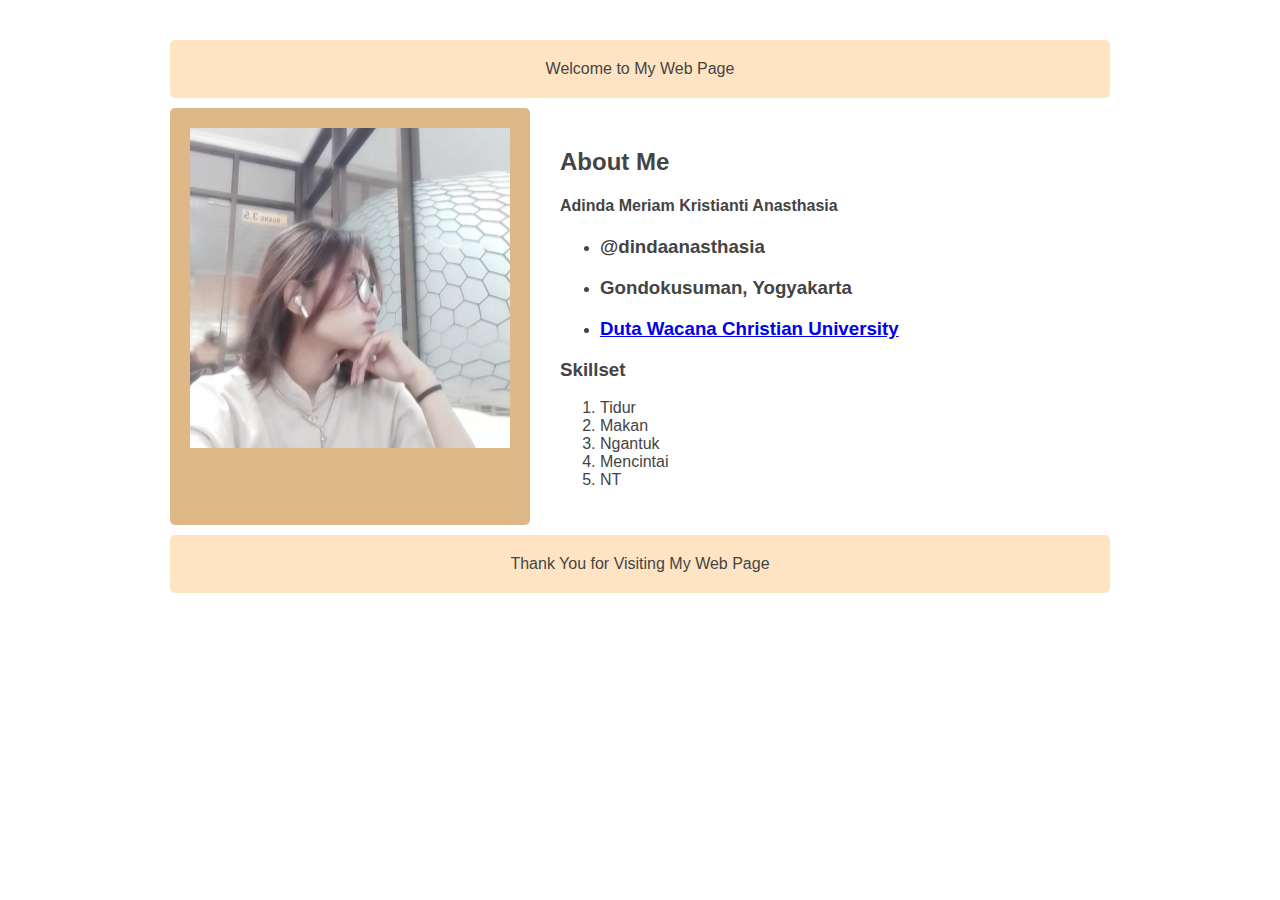
==== index.html @ 606c1fa7 "Add file" ====
<!DOCTYPE html>
<html lang="en">
<head>
    <meta charset="UTF-8">
    <meta name="viewport" content="width=device-width, initial-scale=1.0">
    <title>71210803 - Glen</title>
    <link rel="stylesheet" href="style.css">
</head>
<body>
    <div class="wrapper">
        <header class="header">Welcome to My Web Page</header>
        <aside class="sidebar">
        <img src="adin.png" width="320px" height="320px" alt="Foto Saya">
        </aside>
        <article class="content">
            <h2>About Me</h2>
            <h4>Adinda Meriam Kristianti Anasthasia</h4>
            <ul>
                <li><h3>@dindaanasthasia</h3></li>
                <li><h3>Gondokusuman, Yogyakarta</h3></li>
                <li><h3><a href="https://www.ukdw.ac.id/">Duta Wacana Christian University</a></h3></li>
            </ul>
            <h3>Skillset</h3>
            <ol>
                <li>Tidur</li>
                <li>Makan</li>
                <li>Ngantuk</li>
                <li>Mencintai</li>
                <li>NT</li>
            </ol>
        </article>
        <footer class="footer">Thank You for Visiting My Web Page</footer>
      </div>
</body>
</html>
---- style.css ----
*, *:before, *:after {
    box-sizing: border-box;
  }
  
  body {
    margin: 40px;
    font-family: Arial, Helvetica, sans-serif;
    background-color: #fff;
    color: #444;
  }
  
  h1, p {
    margin: 0 0 1em 0;
  }
  
  .wrapper {
    max-width: 940px;
    margin: 0 20px;
    display: grid;
    grid-gap: 10px;
  }
  
  @media screen and (min-width: 500px) {
  
    /* no grid support? */
    .sidebar {
      float: left;
      width: 20%;
      background-color:burlywood;
    }
  
    .content {
      float: right;
      width: 80%;
    }
  
    .wrapper {
      margin: 0 auto;
      grid-template-columns: 1fr 3fr;
    }
    
    .header, .footer {
      grid-column: 1 / -1;
      /* needed for the floated layout */
      clear: both;
      background-color:bisque;
      text-align: center;
    }
  
  }
  
  .wrapper > * {
    color:#444;
    border-radius: 5px;
    padding: 20px;
    font-size: 100%;
    /* needed for the floated layout*/
    margin-bottom: 10px;
  }
  
  /* We need to set the widths used on floated items back to auto, and remove the bottom margin as when we have grid we have gaps. */
  @supports (display: grid) {
    .wrapper > * {
      width: auto;
      margin: 0;
    }
  }
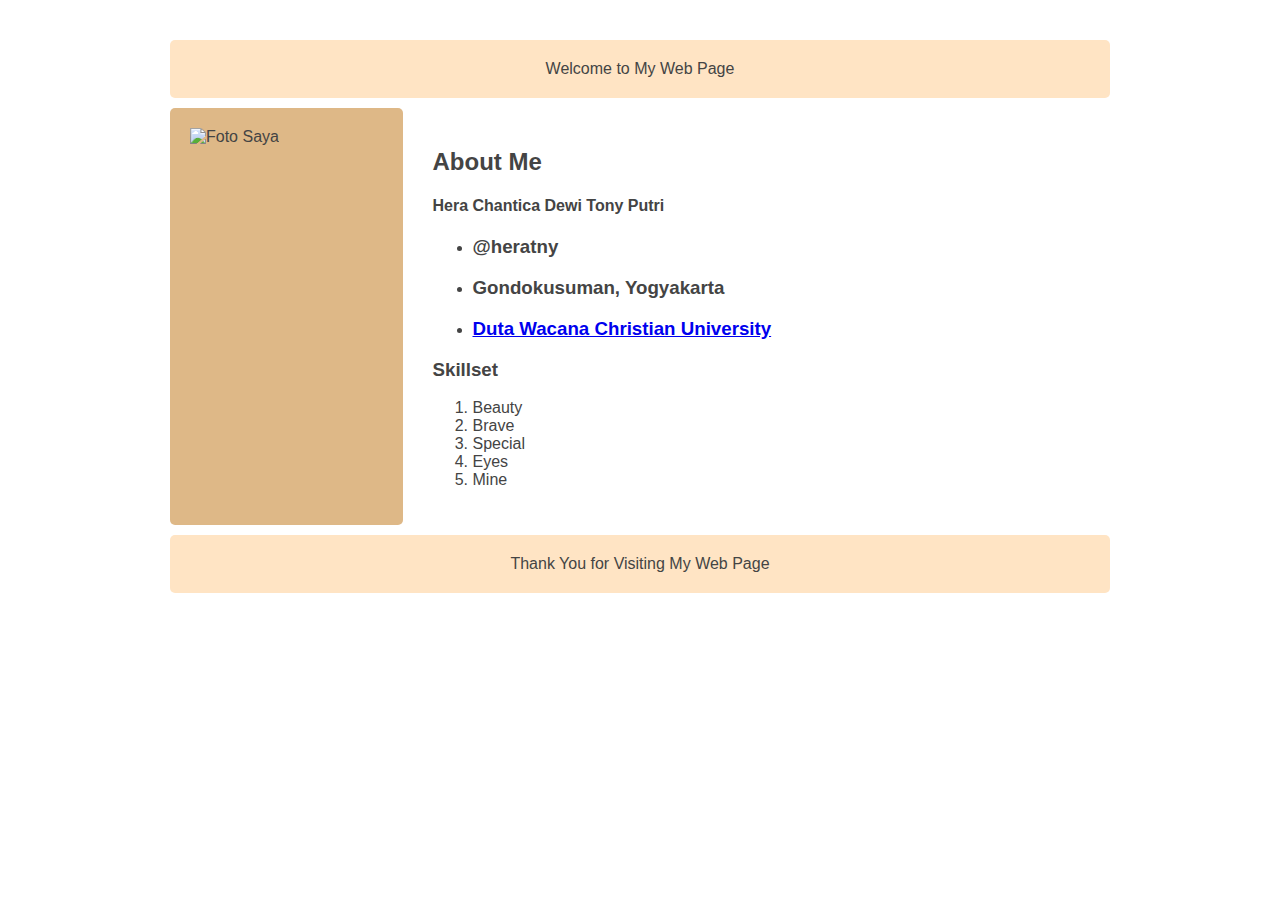
==== commit 817cd835: "update main" ====
--- a/index.html
+++ b/index.html
@@ -10,23 +10,23 @@
     <div class="wrapper">
         <header class="header">Welcome to My Web Page</header>
         <aside class="sidebar">
-        <img src="adin.png" width="320px" height="320px" alt="Foto Saya">
+        <img src="hera.png" width="320px" height="320px" alt="Foto Saya">
         </aside>
         <article class="content">
             <h2>About Me</h2>
-            <h4>Adinda Meriam Kristianti Anasthasia</h4>
+            <h4>Hera Chantica Dewi Tony Putri</h4>
             <ul>
-                <li><h3>@dindaanasthasia</h3></li>
+                <li><h3>@heratny</h3></li>
                 <li><h3>Gondokusuman, Yogyakarta</h3></li>
                 <li><h3><a href="https://www.ukdw.ac.id/">Duta Wacana Christian University</a></h3></li>
             </ul>
             <h3>Skillset</h3>
             <ol>
-                <li>Tidur</li>
-                <li>Makan</li>
-                <li>Ngantuk</li>
-                <li>Mencintai</li>
-                <li>NT</li>
+                <li>Beauty</li>
+                <li>Brave</li>
+                <li>Special</li>
+                <li>Eyes</li>
+                <li>Mine</li>
             </ol>
         </article>
         <footer class="footer">Thank You for Visiting My Web Page</footer>
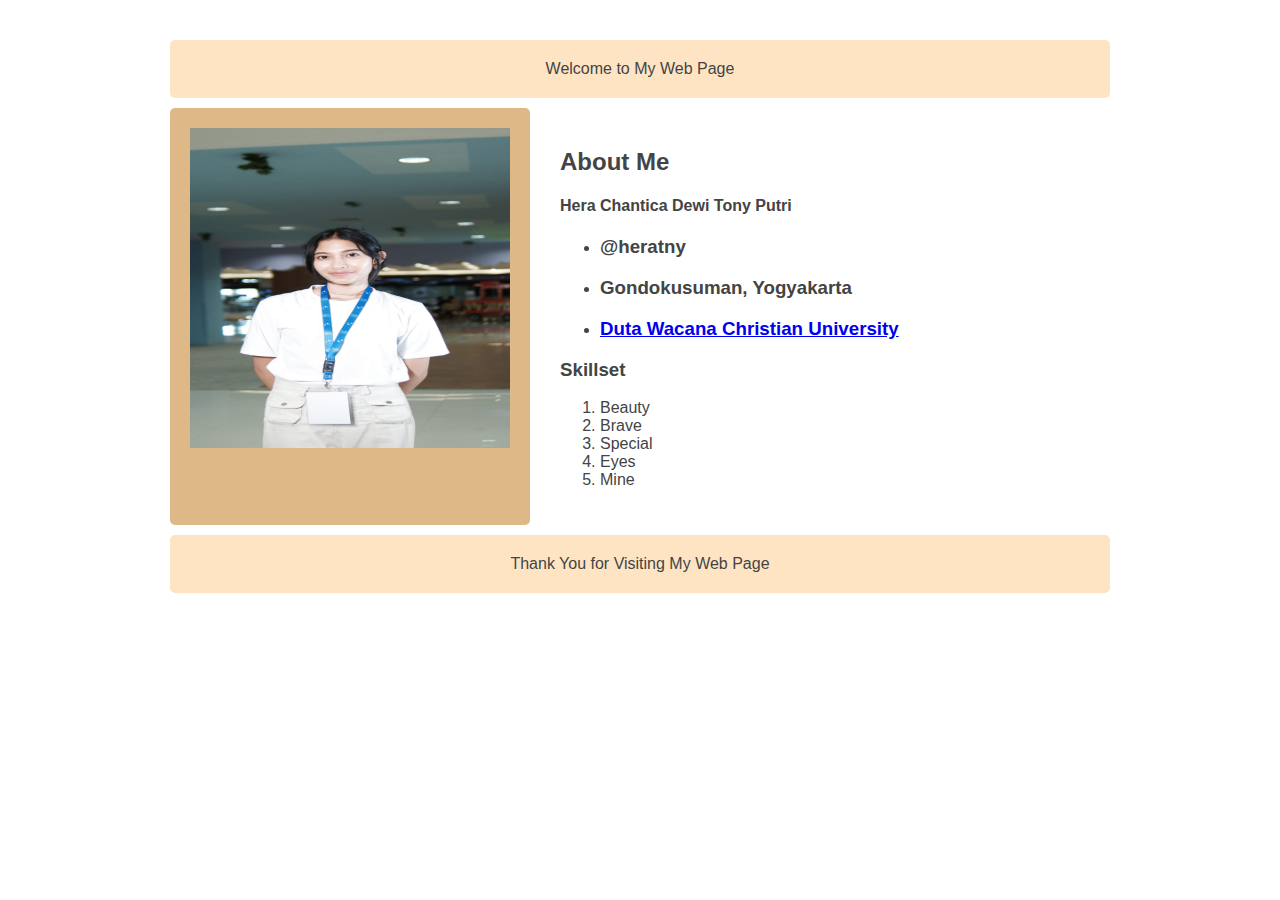
==== commit 844697d1: "Update index.html" ====
--- a/index.html
+++ b/index.html
@@ -10,7 +10,7 @@
     <div class="wrapper">
         <header class="header">Welcome to My Web Page</header>
         <aside class="sidebar">
-        <img src="hera.png" width="320px" height="320px" alt="Foto Saya">
+        <img src="hera.jpg" width="320px" height="320px" alt="Foto Saya">
         </aside>
         <article class="content">
             <h2>About Me</h2>
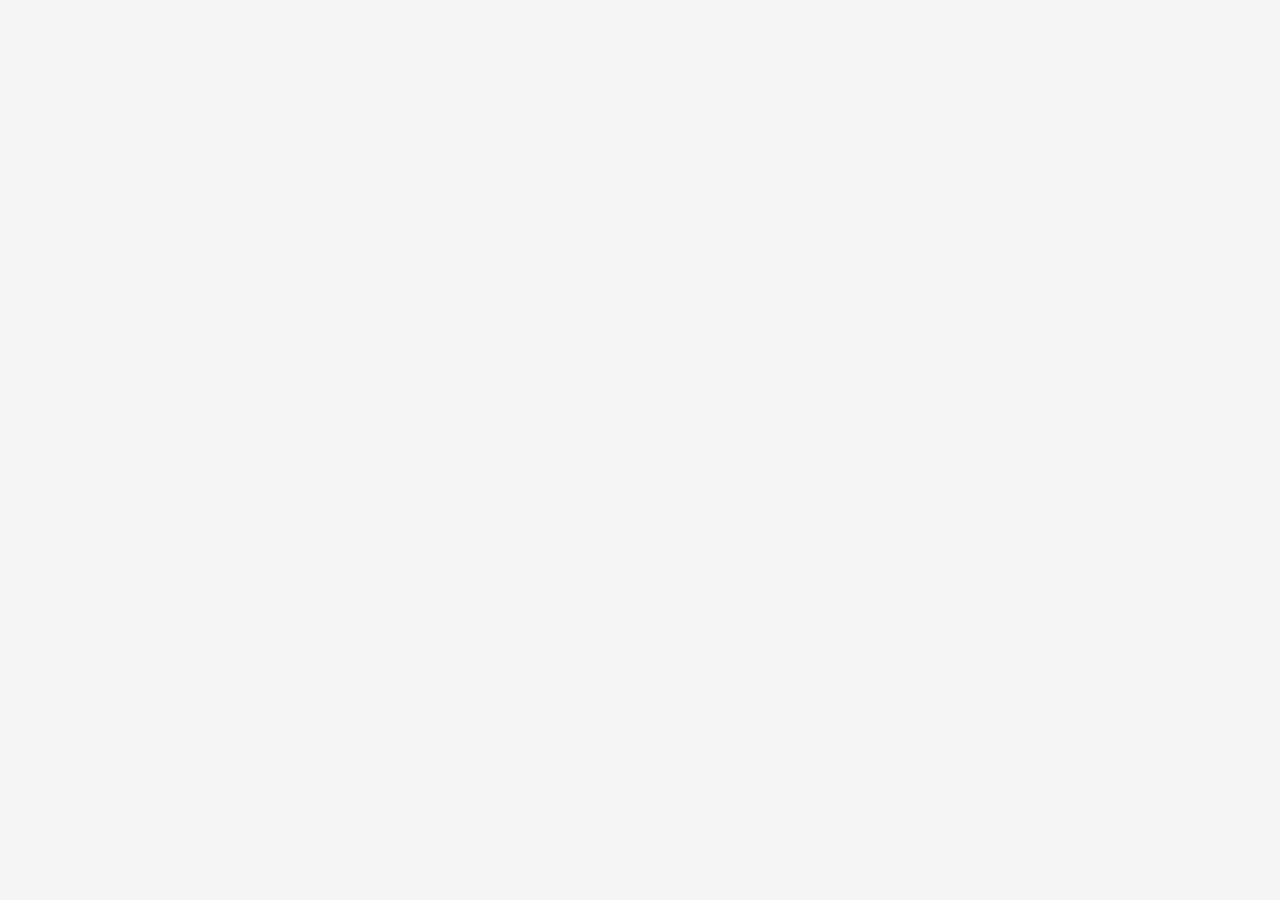
==== commit 4a29398f: "Making new page" ====
--- a/index.html
+++ b/index.html
@@ -3,33 +3,17 @@
 <head>
     <meta charset="UTF-8">
     <meta name="viewport" content="width=device-width, initial-scale=1.0">
-    <title>71210803 - Glen</title>
     <link rel="stylesheet" href="style.css">
+    <title>Happy Birthday!</title>
 </head>
 <body>
-    <div class="wrapper">
-        <header class="header">Welcome to My Web Page</header>
-        <aside class="sidebar">
-        <img src="hera.jpg" width="320px" height="320px" alt="Foto Saya">
-        </aside>
-        <article class="content">
-            <h2>About Me</h2>
-            <h4>Hera Chantica Dewi Tony Putri</h4>
-            <ul>
-                <li><h3>@heratny</h3></li>
-                <li><h3>Gondokusuman, Yogyakarta</h3></li>
-                <li><h3><a href="https://www.ukdw.ac.id/">Duta Wacana Christian University</a></h3></li>
-            </ul>
-            <h3>Skillset</h3>
-            <ol>
-                <li>Beauty</li>
-                <li>Brave</li>
-                <li>Special</li>
-                <li>Eyes</li>
-                <li>Mine</li>
-            </ol>
-        </article>
-        <footer class="footer">Thank You for Visiting My Web Page</footer>
-      </div>
+    <header>
+        <h1>Happy Birthday, [Her Name]!</h1>
+    </header>
+    <section>
+        <!-- <img src="resource/hera.jpg" alt="Her Picture" class="profile-picture"> -->
+        <p>Wishing you a day filled with joy, laughter, and all the things you love!</p>
+        <!-- Add more personalized content here -->
+    </section>
 </body>
-</html>+</html>
--- a/style.css
+++ b/style.css
@@ -1,67 +1,53 @@
-*, *:before, *:after {
-    box-sizing: border-box;
+body {
+  font-family: 'Arial', sans-serif;
+  background-color: #f5f5f5; /* Light grayish background */
+  color: #403c3b; /* Soft charcoal text color */
+  margin: 0;
+  padding: 0;
+  display: flex;
+  align-items: center;
+  justify-content: center;
+  height: 100vh;
+}
+
+header {
+  background-color: #b8a8b6; /* Lavender for the header */
+  color: #fff;
+  text-align: center;
+  padding: 1em;
+  opacity: 0;
+  animation: fadeIn 1s forwards;
+}
+
+section {
+  max-width: 600px;
+  margin: 20px;
+  padding: 20px;
+  background-color: #d3dbcf; /* Sage green for the section */
+  box-shadow: 0 0 10px rgba(0, 0, 0, 0.1);
+  opacity: 0;
+  animation: fadeIn 1s forwards 0.5s;
+}
+
+.profile-picture {
+  max-width: 100%;
+  height: auto;
+  border-radius: 50%;
+  margin-bottom: 20px;
+}
+
+@keyframes fadeIn {
+  from {
+      opacity: 0;
   }
-  
-  body {
-    margin: 40px;
-    font-family: Arial, Helvetica, sans-serif;
-    background-color: #fff;
-    color: #444;
+  to {
+      opacity: 1;
   }
-  
-  h1, p {
-    margin: 0 0 1em 0;
-  }
-  
-  .wrapper {
-    max-width: 940px;
-    margin: 0 20px;
-    display: grid;
-    grid-gap: 10px;
-  }
-  
-  @media screen and (min-width: 500px) {
-  
-    /* no grid support? */
-    .sidebar {
-      float: left;
-      width: 20%;
-      background-color:burlywood;
-    }
-  
-    .content {
-      float: right;
-      width: 80%;
-    }
-  
-    .wrapper {
-      margin: 0 auto;
-      grid-template-columns: 1fr 3fr;
-    }
-    
-    .header, .footer {
-      grid-column: 1 / -1;
-      /* needed for the floated layout */
-      clear: both;
-      background-color:bisque;
-      text-align: center;
-    }
-  
-  }
-  
-  .wrapper > * {
-    color:#444;
-    border-radius: 5px;
-    padding: 20px;
-    font-size: 100%;
-    /* needed for the floated layout*/
-    margin-bottom: 10px;
-  }
-  
-  /* We need to set the widths used on floated items back to auto, and remove the bottom margin as when we have grid we have gaps. */
-  @supports (display: grid) {
-    .wrapper > * {
-      width: auto;
-      margin: 0;
-    }
-  }+}
+
+/* Additional styling for sections, if needed */
+p {
+  color: #403c3b; /* Soft charcoal text color for content */
+}
+
+/* Customize other elements as needed */
